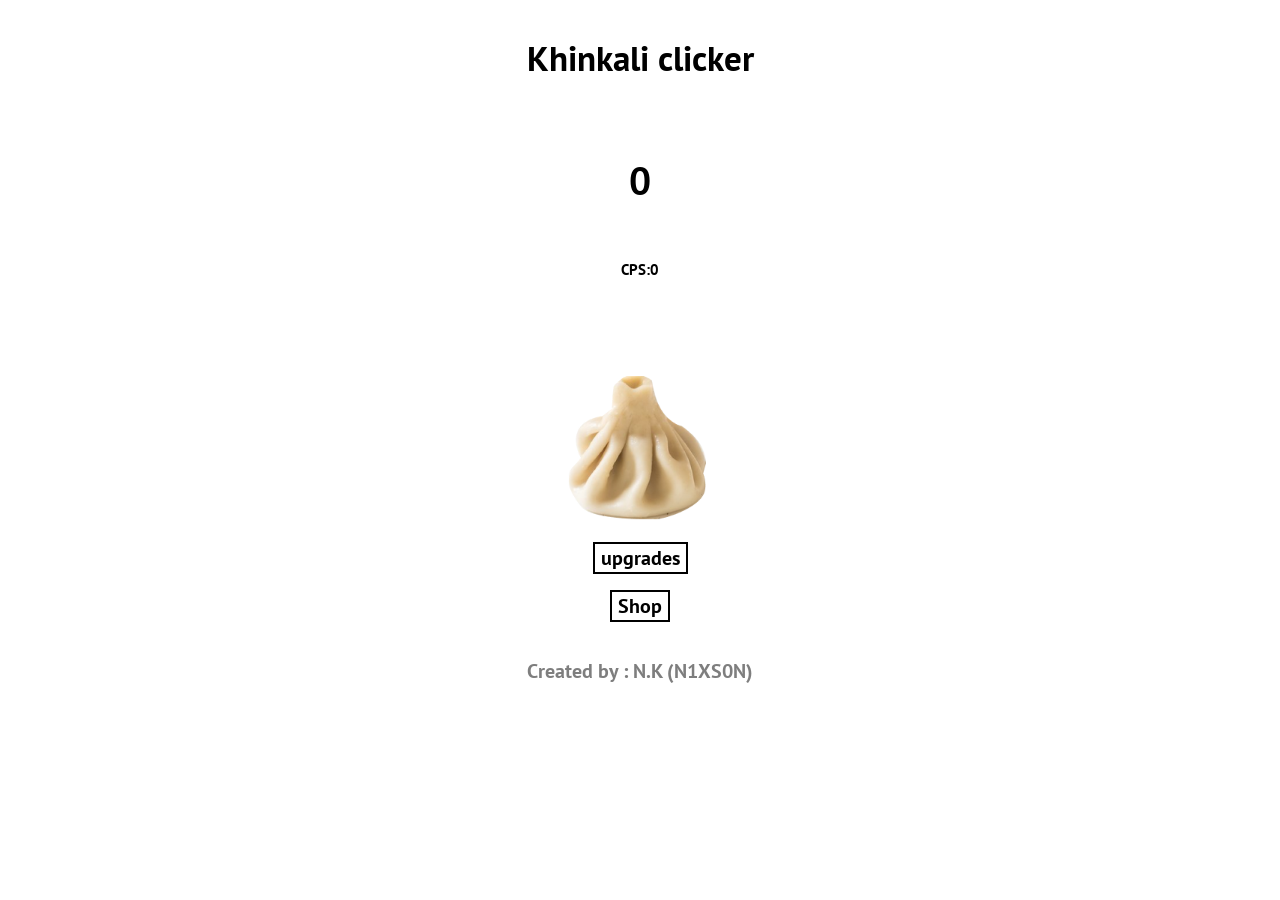
==== index.html @ f6b81cf8 "Sounds added" ====
<!DOCTYPE html>
<html lang="en">

<head>
  <meta charset="UTF-8">
  <meta name="viewport" content="width=device-width, initial-scale=1.0">
  <title>Khinkali clicker</title>
  <link rel="shortcut icon" href="Khinkali.png" type="image/x-icon">
  <link rel="stylesheet" href="style_OG.css">
</head>

<body>
  <strong>
    <!--Main layout-->
    <section id="one">
      <div class="div1">
        <p id="title">Khinkali clicker</p>
      </div>
      <div class="div1">
        <p id="Count">0</p>
      </div>
      <div class="div1">
        <p id="cps">CPS:0</p>
      </div>
      <div class="div1">
        <p id="PlusC">+1</p>
      </div>
      <div class="div1">
        <img src="Khinkali.png" class="KhinkaliMain" alt="Current skin">
      </div>
      <p class="br"></p>
      <p class="br"></p>
      <div class="div1"><button class="upg">upgrades</button></div>
      <p class="br"></p>
      <div class="div1"> <button class="shop">Shop</button></div>
      <p class="br"></p>
      <div class="div1">
        <p id="idX">Created by : N.K (N1XS0N) </p>
      </div>
    </section>

    <!--Store layout-->

    <section id="two">
      <div class="D1">
        <h1 class="Tit">Nixson Food Shop</h1>
      </div>
      <div class="D1">
        <div class="D2">
          <p class="KNum">Khinkali</p><img src="Khinkali.png" alt="Khinkali" class="Khinkali">
        </div>
        <div class="D2">
          <p class="KANum">30K clicks</p><img src="Khachapuri.png" alt="Khachapuri" class="Khachapuri">
        </div>
      </div>
      <div class="D1">
        <div class="D2">
          <p class="PILNum">8K clicks</p><img src="PILMENI.png" alt="🥟" class="Pilmeni">
        </div>
        <div class="D2">
          <p class="GVENum">3K clicks</p><img src="Gvezeli.png" alt="Gvezeli" class="Gvezeli">
        </div>
      </div>
      <div class="D1">
        <div class="D2">
          <p class="LORINum">80K clicks</p><img src="Rachuli.png" alt="🥩" class="Lori">
        </div>
        <div class="D2">
          <p class="GHONum">120K clicks</p><img src="Ghomi.png" alt="Ghomi" class="Ghomi">
        </div>
      </div>
      <div class="D1">
        <div class="D2">
          <p class="HAMNum">1M clicks</p><img src="HamB.png" alt="🍔" class="Hamburger">
        </div>
        <div class="D2">
          <p class="PNum">800K clicks</p><img src="Pizza.png" alt="🍕" class="Pizza">
        </div>
      </div>
      <div class="D1">
        <div class="D2">
          <p class="KHARNum">100K clicks</p><img src="kharcho.png" alt="🍲" class="Kharcho">
        </div>
        <div class="D2">
          <p class="SUSHINum">5M clicks</p><img src="Sushi.png" alt="🍣" class="Sushi">
        </div>
      </div>
      <div class="D1">
        <div class="D2">
          <p class="GHUNum">2M clicks</p><img src="Cheese.png" alt="🧀" class="Ghuda">
        </div>
        <div class="D2">
          <p class="SHANum">3M clicks</p><img src="Shawarma.png" alt="" class="Shawarma">
        </div>
      </div>
      <div class="D1">
        <div class="D2">
          <p class="FRINum">300K clicks</p><img src="Fries.png" alt="" class="Fries">
        </div>
        <div class="D2">
          <p class="MTSNum">600K clicks</p><img src="Mtsvadi.png" alt="" class="Mtsvadi">
        </div>
      </div>
      <div class="D1">
        <div class="D2">
          <p class="SALNum">10M clicks</p><img src="Salad.png" alt="" class="Salad">
        </div>
        <div class="D2">
          <p class="NFCNum">6M clicks</p><img src="NFC.png" alt="" class="NFC">
        </div>
      </div>
      <div class="D1">
        <div class="D2">
          <p class="ELANum">200K clicks</p><img src="Elarji.png" alt="" class="Elarji">
        </div>
        <div class="D2">
          <p class="OSTNum">600K clicks</p><img src="Ostri.png" alt="" class="Ostri">
        </div>
      </div>
      <div class="D1">
        <div class="D2">
          <p class="CHUNum">30M clicks</p><img src="Churckhela.png" alt="" class="Churckhela">
        </div>
        <div class="D2">
          <p class="CokeNum">50M clicks</p><img src="coke.png" alt="" class="Nixsoncola">
        </div>
      </div>
      <div class="D1">
        <div class="D2">
          <p class="NpieNum">20M clicks</p><img src="Nixson pie.png" alt="" class="Nixsonpie">
        </div>
        <div class="D2">
          <p class="BeefNum">60M clicks</p><img src="Shnitzel.png" alt="" class="Welington">
        </div>
      </div>
      </div>
      <div class="D1">
        <div class="D2">
          <p class="HotdogNum">90M clicks</p><img src="Hotdog.png" alt="" class="Hotdog">
        </div>
        <div class="D2">
          <p class="IceNum">40M clicks</p><img src="Icecream.png" alt="" class="Ice">
        </div>
      </div>


      <div class="D1">
        <div class="D2">
          <p class="CakeNum">100M clicks</p><img src="CAKE.png" alt="" class="Cake">
        </div>
        <div class="D2">
          <p class="ChoNum">70M clicks</p><img src="Chocolate.png" alt="" class="Choco">
        </div>
      </div>
      <div class="D1">
        <div class="D2">
          <p class="LolNum">1.7M clicks</p><img src="Candy1.png" alt="" class="C">
        </div>
        <div class="D2">
          <p class="DOTNum">9M clicks</p><img src="Donut.png" alt="" class="Donut">
        </div>
      </div>
      <div class="D1">
        <div class="D2">
          <p class="MILNum">5M clicks</p><img src="Milkshake.webp" alt="" class="Milkshake">
        </div>
        <div class="D2">
          <p class="GUMNum">2M clicks</p><img src="Gummibear.webp" alt="" class="Gummibear">
        </div>
      </div>
      <div class="D1">
        <div class="D2">
          <p class="DURNum">100 clicks</p><img src="Durian.png" alt="" class="Durian">
        </div>
        <div class="D2">
          <p class="XNum">3M clicks</p><img src="Xalva.png" class="Xalva">
        </div>
      </div>
      <div class="D1">
        <div class="D2">
          <p class="DRANum">1000 clicks</p><img src="D.png" alt="" class="Dragon">
        </div>
        <div class="D2">
          <p class="WANum">10 clicks</p><img src="Water.png" alt="" class="Water">
        </div>
      </div>
       <div class="D1">
        <div class="D2">
          <p class="TeaNum">7M clicks</p><img src="Tea.png" alt="" class="Tea">
        </div>
        <div class="D2">
          <p class="COffeNum">4M clicks</p><img src="Coffee.png" alt="" class="Coffe">
        </div>
      </div>
      <br>
      <div class="div3">
        <div class="div2">
          <input type="text" placeholder="Enter Cheat codes!" for="btn">
          <button onclick="Cheat()" name="btn" class="btn">Enter</button>
        </div>
      </div>
      <br>
      <div class="div12"><button class="Back">Back</button></div>
      <br>
    </section>
    <section class="three">
      <div>
        <div class="div1">
          <h1 class="Tit">Nixson Upgrade Shop</h1>
        </div>
      </div>
      <div class="div1">
        <p>Click Bonus</p>
      </div>
      <div class="div1">
        <div class="div1x"><button class="cliupg"><img src="cursor1.png" alt="" class="Cursor1">
            <p class="cliupg1">Price:100</p>
          </button></div>
      </div>
      <div class="div1">
        <p>Cps Bonus🔥</p>
      </div>
      <div class="div1">
        <div class="div1x"><button class="cpsupg"><img src="cursor2.png" alt="" class="Cursor2">
            <div class="div1"><p class="cliupg2">Price:1K</p></div>
          </button></div>
      </div>
      <div class="div1">
        <p>Rainbow Mode🌈</p>
      </div>
      <div class="div1">
        <div class="div1x"><button class="Rainupg"><img src="cursor1.png" alt="" class="Cursor1">
            <div class="div1"><p class="Rainupg2">Price:100K</p></div>
          </button></div>
      </div>
        <div class="div1">
        <p>B&W Mode🔲</p>
      </div>  
       <div class="div1">
        <div class="div1x"><button class="BW" style="color:white;background-color: black;border-color: rgb(255, 255, 255);"><img src="cursor3.png" alt="" class="Cursor1">
            <div class="div1"><p class="BW2" style="color: white;">Price:200K</p></div>
          </button></div>
      </div>     
      <p class="br"></p>
      <div class="div1"><button class="back2">Back</button></div>
      </div>
    </section>
  </strong>
  <!--By N1XS0N(N.K) 2026-->
  <script src="script_OG.js"></script>
</body>

</html>
---- style_OG.css ----
/*N1XS0N(NK) 2026 */
    @font-face {
        font-family: Khinkali;
        src: url("PTSANS-BOLD.TTF");
    }
    #idX {
        font-size: 20px;
        opacity: 50%;
        color:black;
        font-family: Khinkali, sans-serif;
    }
    img {
        width: 150px;
        height: 150px;
    }
img:hover {
  cursor: pointer;
}
    div {
        display: flex;
        justify-content: space-evenly;

    }

    body {
        font-weight: bold;
        font-family: Khinkali, sans-serif;
        background-color: #ffffff;
        color: black;
        margin: 0;
        cursor: url('Khinkali.png'), auto
    }

    button {
        font-size: 20px;
        border-radius: 0%;
        font-family: Khinkali, sans-serif;
        border: 2.5px solid black;
        color:black;
        background-color: white;
        display: flex;
        justify-content: space-evenly;
        align-items: center;

    }
button:hover {
  cursor: pointer;
    background-color:rgb(215, 215, 215);
  
}
    .Back {
        font-size: 17px;
        font-family:Khinkali, sans-serif;
        border: 2.5px solid black;
        background-color: white;
    }
.Back:hover {
  cursor: pointer;
  background-color:rgb(215, 215, 215);
}
    input {
        font-size: 15px;
        border: 2.5px solid black;
        font-family: Khinkali, sans-serif;
        color:black;
        margin-right: 3px;
    }

    .p {
        color:black;
        animation: p 100ms ease-in-out;
    }

    @keyframes p {
        0% {scale: 1}
        50%{scale: 0.8}

        100% {
            scale: 1
        }

    }

    @keyframes p-2 {
        0% {}
        50%{scale: 1.2550}

        100% {
            scale: 1
        }}

@keyframes Hover1 {
    0%{
    }
    50%{
scale: 1
    }
    100%{
        scale: 1.2;
    }
}
    
    h1 {
        font-size: 15px;


    }
audio{
    display: none;
}
    .plus {
        animation: plus 200ms ease-in-out;
    }
 .plus2 {
        animation: p-2 200ms ease-in-out;
    }
    .Hover2{
        animation: p-2 700ms ease-in-out;
    }
    @keyframes plus {
        0% {opacity: 0%;position:relative;}

        50% {
            position:relative;
            scale: 1.2;
            opacity: 100%;

        }

        100% {
            scale: 1;
            opacity: 0%;

        }
    }
    #PlusC {
        font-size: 25px;
        opacity: 0%;
        position: relative;

    }

    #title {
        font-size: 35px;
        ;
    }

    #Count {
        font-size: 39px;
    }

    .div1 {
        display: flex;
        justify-content: space-evenly;
        align-items: center;
    }

    .div3 {
        display: flex;
        width: 100%;
        align-items: center;
    }

    .div2 {
        display: flex;
        justify-items: center;
    }


    #c {
        font-family: monospace, 'Courier New', Courier, ;
        font-size: 13px;
    }

    .Tit {
        font-family: Khinkali, sans-serif;
        font-size: 34px;
        color:black;

    }

    .D1 {
        display: flex;
        color:black;
        justify-content: space-evenly;
        flex-direction: row;
    }

    .D2 {
        display: flex;
        color:black;
        justify-content: space-evenly;
        flex-direction: column;
    }

    .Khinkali {
        width: 100px;
        height: 100px;
    }

    .Khachapuri {
        width: 100px;
        height: 100px;
    }

    .Pilmeni {
        width: 130px;
        height: 130px;
    }

    p {
        font-family: Khinkali, sans-serif;
        color:black;     
    }

    .Gvezeli {
        width: 120px;
        height: 100px;
    }

    .NFC {
        width: 170px;
        height: 150px;
    }

    .Lori {
        width: 125px;
        height: 60px;
    }

    .Ghomi {
        width: 150px;
        height: 150px;
    }

    .Hamburger {
        width: 150px;
        height: 150px;
    }

    .Pizza {
        width: 150px;
        height: 150px;
    }

    .Nixsonpie {
        width: 145px;
        height: 105px;
    }

    .Sushi {
        width: 150px;
        height: 150px;
    }

    .Ghuda {
        width: 150px;
        height: 150px;
    }

    .Shawarma {
        width: 170px;
        height: 120px;
    }

    .Elarji {
        width: 150px;
        height: 100px;
    }

    .Ostri {
        width: 150px;
        height: 100px;
    }

    .Salad {
        width: 150px;
        height: 150px;
    }

    .Kharcho {
        width: 140px;
        height: 120px;
    }

    .Mtsvadi {
        width: 185px;
        height: 135px;
    }

    hr {
        border: 4px solid rgb(29, 28, 28);
    }

    .br {
        line-height: 0.3;
    }   

    .Nixsoncola {
        width: 150px;
        height: 150px;
    }

    .Churckhela {
        width: 170px;
        height: 110px;
    }

    .Welington {
              width: 150px;
        height: 100px;
    }
.Hotdog{
        width: 125px;
        height: 75px;
}
.ice{
          width: 150px;
        height: 150px;
}
#cps{
    color: black;
    font-size: 15px;
}
#Record{
        color: black;
    font-size: 15px;
}
.Cursor1{
    width:30px;
    height:30px;
    filter: drop-shadow(0 0 1px #000000);
}
.Cursor2{
    width:40px;
    height:40px;
    filter: drop-shadow(0 0 3px #ff6f00);
}
.div1x{
    align-items: center;

}
.div1x{
    width: 120px;
}
.Milkshake{
    height: 180px;
    width: 190px;
}
.btn{
    font-size: 15px;
}
.Xalva{
    width: 160px;
    height: 100px;
}
.C{
    width: 130px;
    height: 80px;
}
.Donut{
    width: 120px;
    height: 120px;
}
.Gummibear{
    width: 130px;
    height: 130px;
}
 .div12{
        width: 100%;
        position: fixed;
        bottom: 0;
        display: flex;
        justify-content: space-evenly;
    }
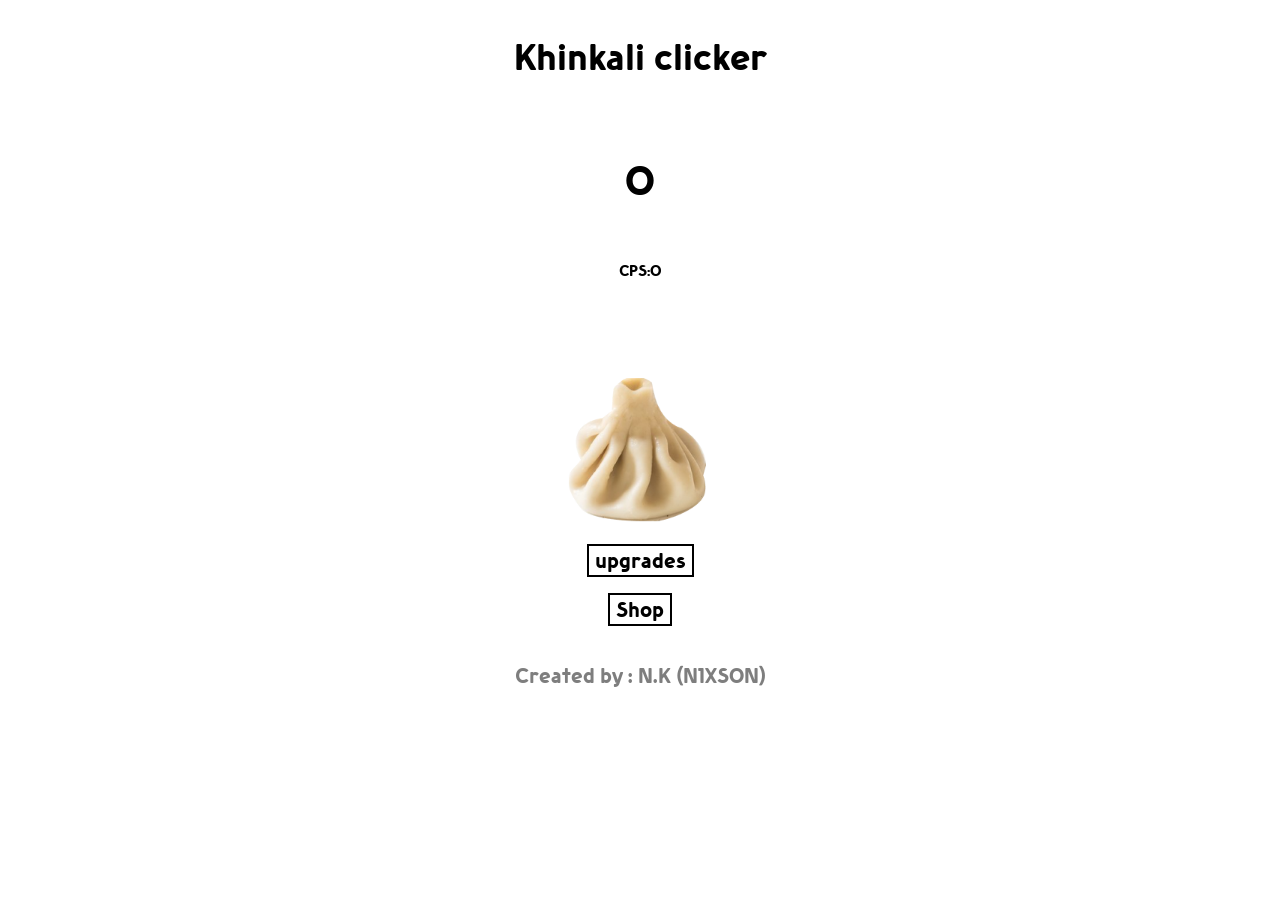
==== commit 974701ce: "2 NEW FOODS ADDED" ====
--- a/index.html
+++ b/index.html
@@ -154,7 +154,7 @@
       </div>
       <div class="D1">
         <div class="D2">
-          <p class="LolNum">1.7M clicks</p><img src="Candy1.png" alt="" class="C">
+          <p class="LolNum">700K clicks</p><img src="Candy1.png" alt="" class="C">
         </div>
         <div class="D2">
           <p class="DOTNum">9M clicks</p><img src="Donut.png" alt="" class="Donut">
@@ -186,10 +186,18 @@
       </div>
        <div class="D1">
         <div class="D2">
-          <p class="TeaNum">7M clicks</p><img src="Tea.png" alt="" class="Tea">
-        </div>
-        <div class="D2">
-          <p class="COffeNum">4M clicks</p><img src="Coffee.png" alt="" class="Coffe">
+          <p class="TeaNum">700K clicks</p><img src="Tea.png" alt="" class="Tea">
+        </div>
+        <div class="D2">
+          <p class="COffeNum">2M clicks</p><img src="Coffee.png" alt="" class="Coffe">
+        </div>
+      </div>
+          <div class="D1">
+        <div class="D2">
+          <p class="CUPNum">500K clicks</p><img src="Cupcake.png" alt="" class="CC">
+        </div>
+        <div class="D2">
+          <p class="PCNum">200K clicks</p><img src="Pancake.png" alt="" class="PC">
         </div>
       </div>
       <br>
@@ -237,15 +245,19 @@
         <p>B&W Mode🔲</p>
       </div>  
        <div class="div1">
-        <div class="div1x"><button class="BW" style="color:white;background-color: black;border-color: rgb(255, 255, 255);"><img src="cursor3.png" alt="" class="Cursor1">
-            <div class="div1"><p class="BW2" style="color: white;">Price:200K</p></div>
-          </button></div>
-      </div>     
+        <div class="div1x"><button class="BW" ><img src="cursor3.png" alt="" class="Cursor1">
+            <div class="div1"><p class="BW2">Price:200K</p></div>
+          </button></div>
+      </div>    
+      <br>
+      <div class="div1"><button class="PN">Precise numbers: Off</button></div>
       <p class="br"></p>
       <div class="div1"><button class="back2">Back</button></div>
       </div>
     </section>
   </strong>
+
+<script type="text/javascript" src="//://translate.google.com"></script>
   <!--By N1XS0N(N.K) 2026-->
   <script src="script_OG.js"></script>
 </body>
--- a/style_OG.css
+++ b/style_OG.css
@@ -2,13 +2,14 @@
     /*N1XS0N(NK) 2026 */
     @font-face {
         font-family: Khinkali;
-        src: url("PTSANS-BOLD.TTF");
+        src: url("SimplySans-Bold.ttf");
     }
     #idX {
+        font-weight: bold;
         font-size: 20px;
         opacity: 50%;
         color:black;
-        font-family: Khinkali, sans-serif;
+        font-family:Khinkali,sans-serif;
     }
     img {
         width: 150px;
@@ -16,6 +17,7 @@
     }
 img:hover {
   cursor: pointer;
+
 }
     div {
         display: flex;
@@ -59,6 +61,17 @@
   cursor: pointer;
   background-color:rgb(215, 215, 215);
 }
+.BW2{
+    color: white;
+}
+.BW2:Hover{
+    color: rgb(0, 0, 0);
+}
+.BW{background-color: black;border-color: rgb(255, 255, 255);}
+.BW:hover{
+    background-color: rgb(255, 255, 255);
+    border-color: black;
+}
     input {
         font-size: 15px;
         border: 2.5px solid black;
@@ -82,12 +95,20 @@
 
     }
 
+#idX:hover{
+    opacity: 100%;
+    cursor: pointer;
+}
     @keyframes p-2 {
-        0% {}
-        50%{scale: 1.2550}
+        0% { top:+32px;}
+        50%{
+   
+        top:-32px;
+        opacity:100%;
+        }
 
         100% {
-            scale: 1
+            opacity: 0%;
         }}
 
 @keyframes Hover1 {
@@ -97,7 +118,7 @@
 scale: 1
     }
     100%{
-        scale: 1.2;
+        scale: 1.2550;
     }
 }
     
@@ -110,29 +131,10 @@
     display: none;
 }
     .plus {
-        animation: plus 200ms ease-in-out;
-    }
- .plus2 {
-        animation: p-2 200ms ease-in-out;
+        animation: p-2 300ms ease-in-out;
     }
     .Hover2{
-        animation: p-2 700ms ease-in-out;
-    }
-    @keyframes plus {
-        0% {opacity: 0%;position:relative;}
-
-        50% {
-            position:relative;
-            scale: 1.2;
-            opacity: 100%;
-
-        }
-
-        100% {
-            scale: 1;
-            opacity: 0%;
-
-        }
+        animation: Hover1 700ms ease-in-out;
     }
     #PlusC {
         font-size: 25px;
@@ -167,12 +169,6 @@
         justify-items: center;
     }
 
-
-    #c {
-        font-family: monospace, 'Courier New', Courier, ;
-        font-size: 13px;
-    }
-
     .Tit {
         font-family: Khinkali, sans-serif;
         font-size: 34px;
@@ -374,3 +370,10 @@
         display: flex;
         justify-content: space-evenly;
     }
+.CC{
+    width: 120px;
+    height: 120px;
+}
+.PN{
+    font-size: 15px;
+}
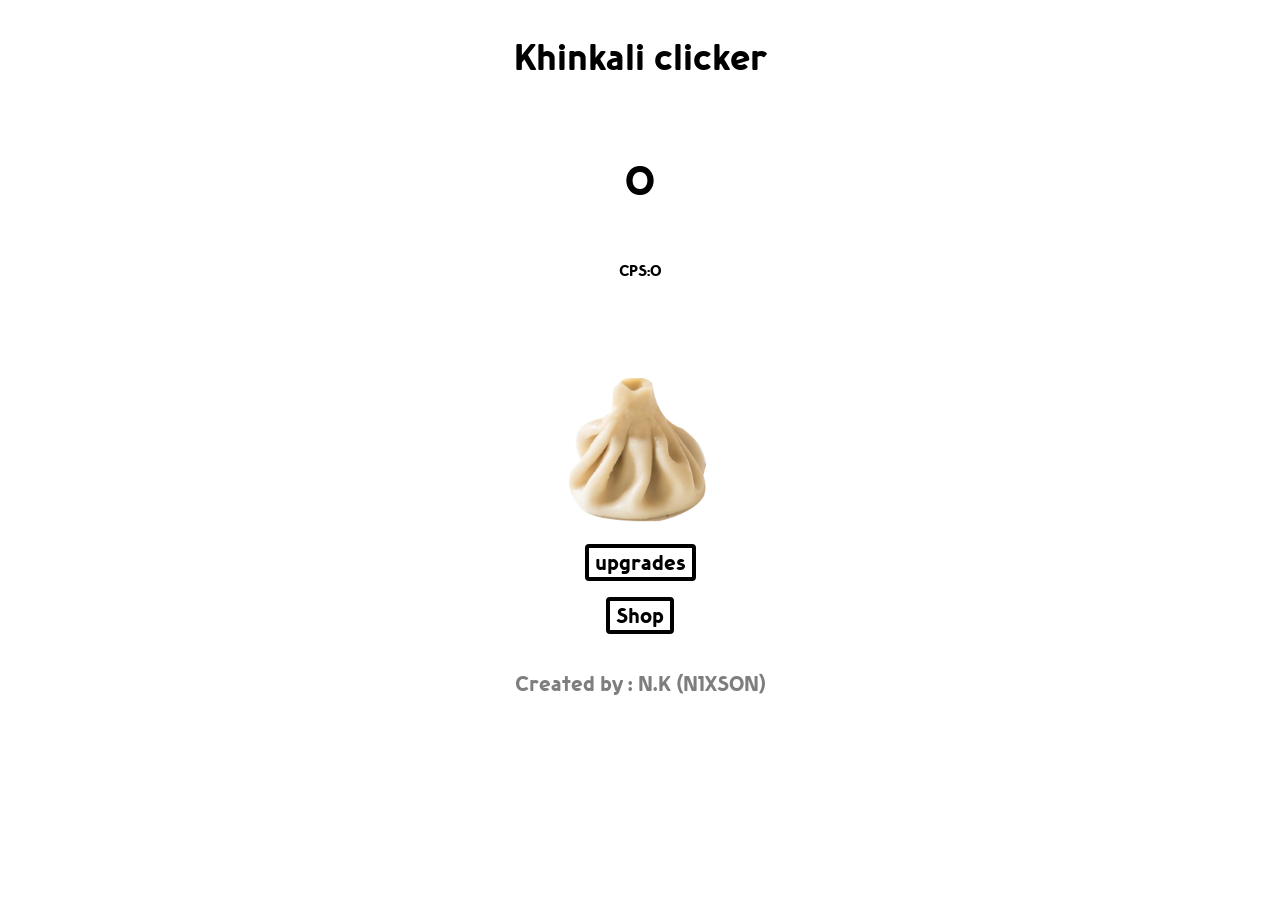
==== commit de9729af: "Add files via upload" ====
--- a/index.html
+++ b/index.html
@@ -10,7 +10,6 @@
 </head>
 
 <body>
-  <strong>
     <!--Main layout-->
     <section id="one">
       <div class="div1">
@@ -255,9 +254,6 @@
       <div class="div1"><button class="back2">Back</button></div>
       </div>
     </section>
-  </strong>
-
-<script type="text/javascript" src="//://translate.google.com"></script>
   <!--By N1XS0N(N.K) 2026-->
   <script src="script_OG.js"></script>
 </body>
--- a/style_OG.css
+++ b/style_OG.css
@@ -12,9 +12,11 @@
         font-family:Khinkali,sans-serif;
     }
     img {
-        width: 150px;
-        height: 150px;
-    }
+
+        width: 150px;
+        height: 150px;
+    }
+ 
 img:hover {
   cursor: pointer;
 
@@ -36,9 +38,9 @@
 
     button {
         font-size: 20px;
-        border-radius: 0%;
-        font-family: Khinkali, sans-serif;
-        border: 2.5px solid black;
+        border-radius: 4px;
+        font-family: Khinkali, sans-serif;
+        border: 4px solid black;
         color:black;
         background-color: white;
         display: flex;
@@ -54,7 +56,7 @@
     .Back {
         font-size: 17px;
         font-family:Khinkali, sans-serif;
-        border: 2.5px solid black;
+        border: 4px solid black;
         background-color: white;
     }
 .Back:hover {
@@ -73,8 +75,9 @@
     border-color: black;
 }
     input {
+        border-radius: 4px;
         font-size: 15px;
-        border: 2.5px solid black;
+        border: 4px solid black;
         font-family: Khinkali, sans-serif;
         color:black;
         margin-right: 3px;
@@ -100,14 +103,14 @@
     cursor: pointer;
 }
     @keyframes p-2 {
-        0% { top:+32px;}
+        0% {}
         50%{
-   
-        top:-32px;
+            scale:1.2;
         opacity:100%;
         }
 
         100% {
+            scale: 1.0;
             opacity: 0%;
         }}
 
@@ -241,7 +244,7 @@
     }
 
     .Nixsonpie {
-        width: 145px;
+        width: 175px;
         height: 105px;
     }
 
@@ -256,8 +259,8 @@
     }
 
     .Shawarma {
-        width: 170px;
-        height: 120px;
+        width: 180px;
+        height: 130px;
     }
 
     .Elarji {
@@ -376,4 +379,7 @@
 }
 .PN{
     font-size: 15px;
-}+}
+.Water{
+    width: 180px;
+}
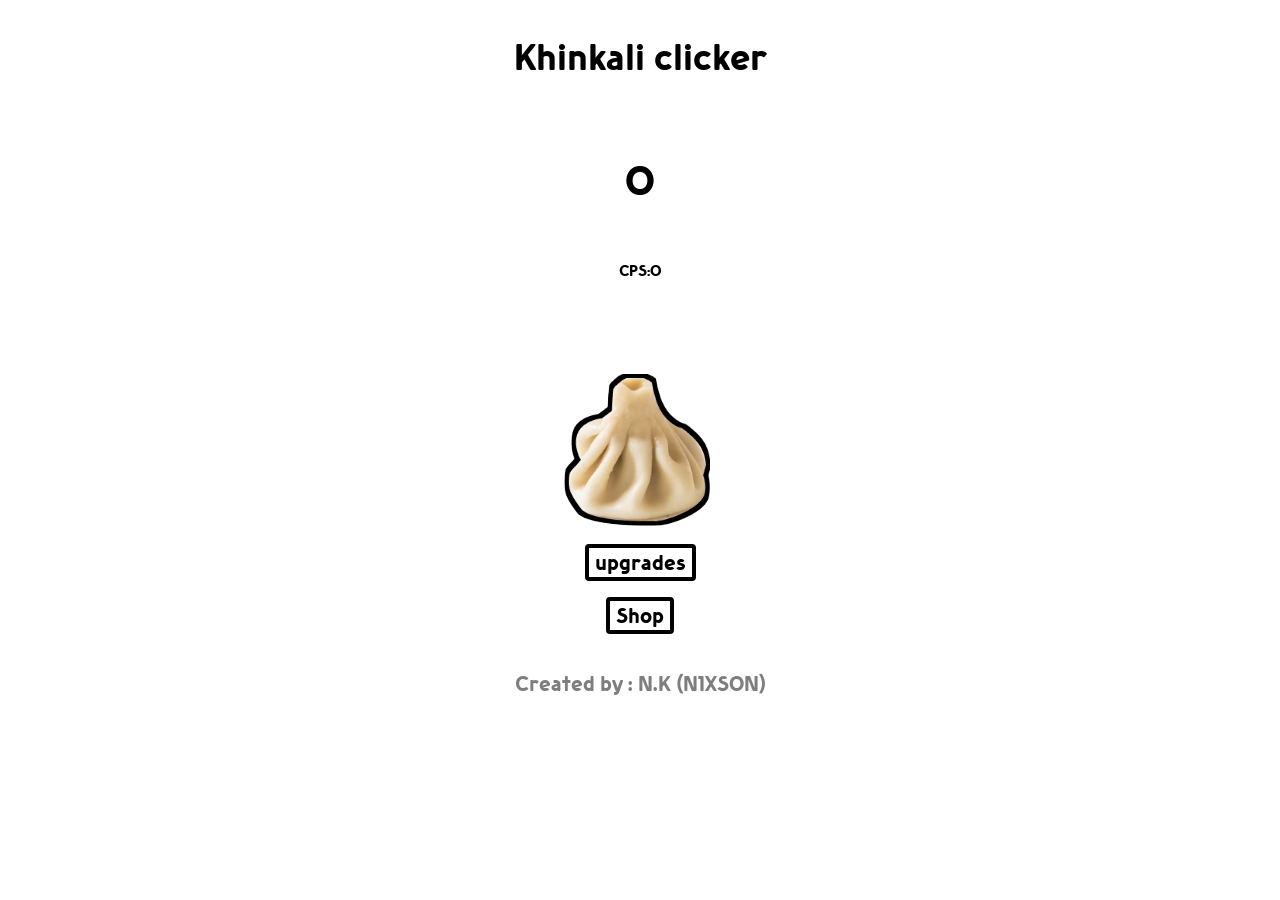
==== commit 0431b0f4: "1 FOOD ADDED and some visual changes" ====
--- a/index.html
+++ b/index.html
@@ -199,6 +199,11 @@
           <p class="PCNum">200K clicks</p><img src="Pancake.png" alt="" class="PC">
         </div>
       </div>
+          <div class="D1">
+        <div class="D2">
+          <p class="RNum">800K clicks</p><img src="Ramen.png" alt="" class="R">
+        </div>
+      </div>
       <br>
       <div class="div3">
         <div class="div2">
--- a/style_OG.css
+++ b/style_OG.css
@@ -383,3 +383,9 @@
 .Water{
     width: 180px;
 }
+.KhinkaliMain{
+        filter: drop-shadow(4px 0 0 black) 
+          drop-shadow(0 4px 0 black) 
+          drop-shadow(-4px 0 0 black) 
+          drop-shadow(0 -4px 0 black);
+}
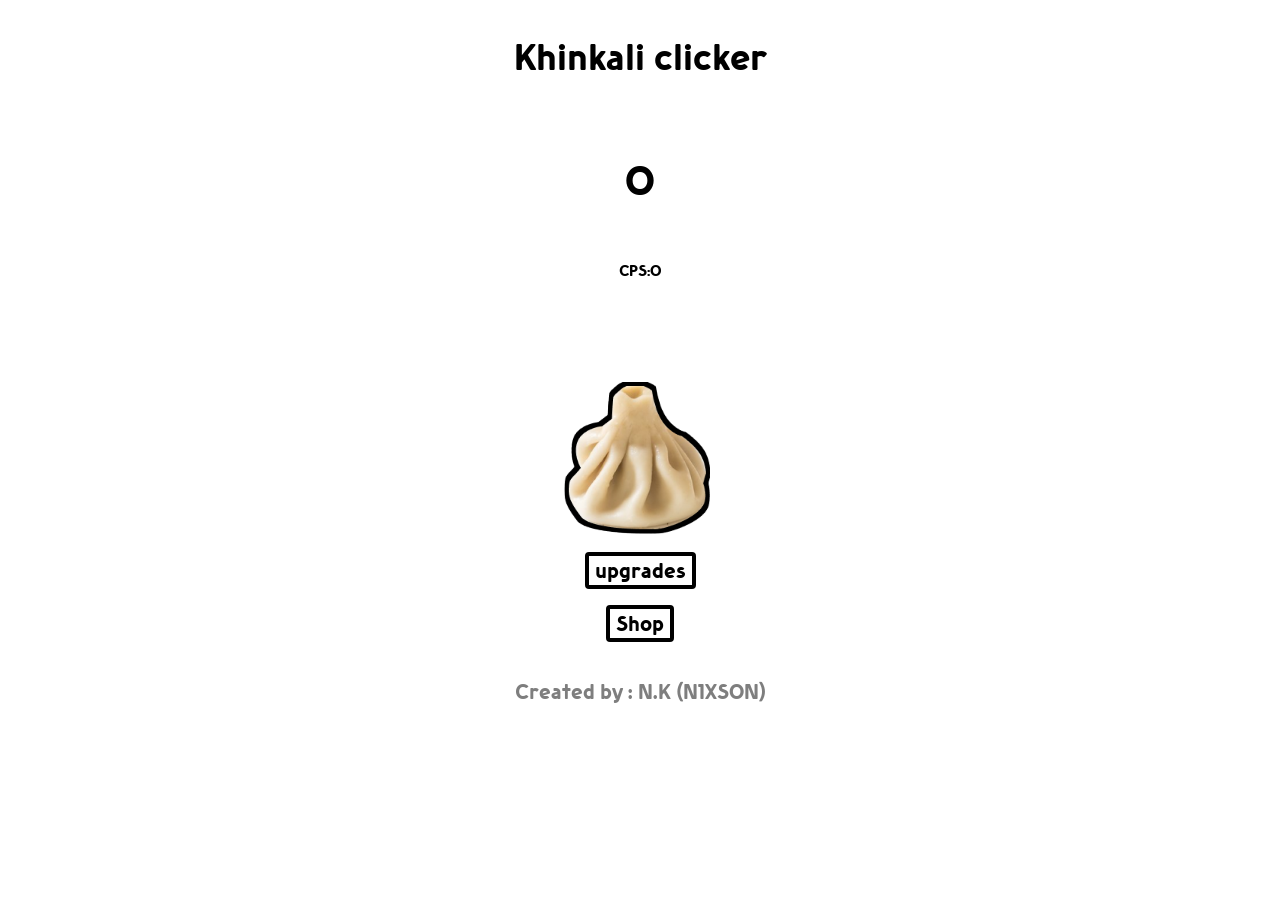
==== commit cdf76094: "Designs Changed" ====
--- a/index.html
+++ b/index.html
@@ -9,7 +9,7 @@
   <link rel="stylesheet" href="style_OG.css">
 </head>
 
-<body>
+<body >
     <!--Main layout-->
     <section id="one">
       <div class="div1">
@@ -203,7 +203,20 @@
         <div class="D2">
           <p class="RNum">800K clicks</p><img src="Ramen.png" alt="" class="R">
         </div>
-      </div>
+         <div class="D2">
+          <p class="WNum">1M clicks</p><img src="Wasajani.png" alt="" class="W">
+        </div>
+      </div>
+      <div class="D1">
+         <div class="D2">
+          <p class="GNum">200M clicks</p><img src="Golden apple.png" alt="" class="G">
+        </div>
+        </div>
+        <div class="D1">
+           <div class="D2">
+          <p class="BananaNum">300M clicks</p><img src="Banana.png" alt="" class="Banana">
+        </div>
+</div>
       <br>
       <div class="div3">
         <div class="div2">
--- a/style_OG.css
+++ b/style_OG.css
@@ -18,8 +18,8 @@
     }
  
 img:hover {
-  cursor: pointer;
-
+ /*cursor: pointer;*/
+   cursor: url('cursor1.png'),pointer;    
 }
     div {
         display: flex;
@@ -103,27 +103,30 @@
     cursor: pointer;
 }
     @keyframes p-2 {
-        0% {}
+        0% {   position: relative;
+            top: +20px;}
         50%{
-            scale:1.2;
+          position: relative;
         opacity:100%;
         }
 
         100% {
-            scale: 1.0;
+            position: relative;
+            top: -20px;     
             opacity: 0%;
         }}
-
-@keyframes Hover1 {
-    0%{
-    }
-    50%{
-scale: 1
-    }
-    100%{
-        scale: 1.2550;
-    }
-}
+  @keyframes Reg {
+        0% {  }
+        50%{
+
+       scale: 1.2;   
+            opacity: 100%;
+        }
+
+        100% {
+            scale: 1.0;   
+            opacity: 0%;
+        }}
     
     h1 {
         font-size: 15px;
@@ -134,13 +137,13 @@
     display: none;
 }
     .plus {
-        animation: p-2 300ms ease-in-out;
-    }
-    .Hover2{
-        animation: Hover1 700ms ease-in-out;
+        animation: p-2 700ms ease-in-out;
+    }
+    .Reg{
+        animation:Reg 300ms ease-in-out;
     }
     #PlusC {
-        font-size: 25px;
+        font-size: 27px;
         opacity: 0%;
         position: relative;
 
@@ -389,3 +392,10 @@
           drop-shadow(-4px 0 0 black) 
           drop-shadow(0 -4px 0 black);
 }
+.Banana{
+    height: 90px;
+    width: 180px;
+}
+html{
+    cursor: url('Khinkali.png'),auto;
+}
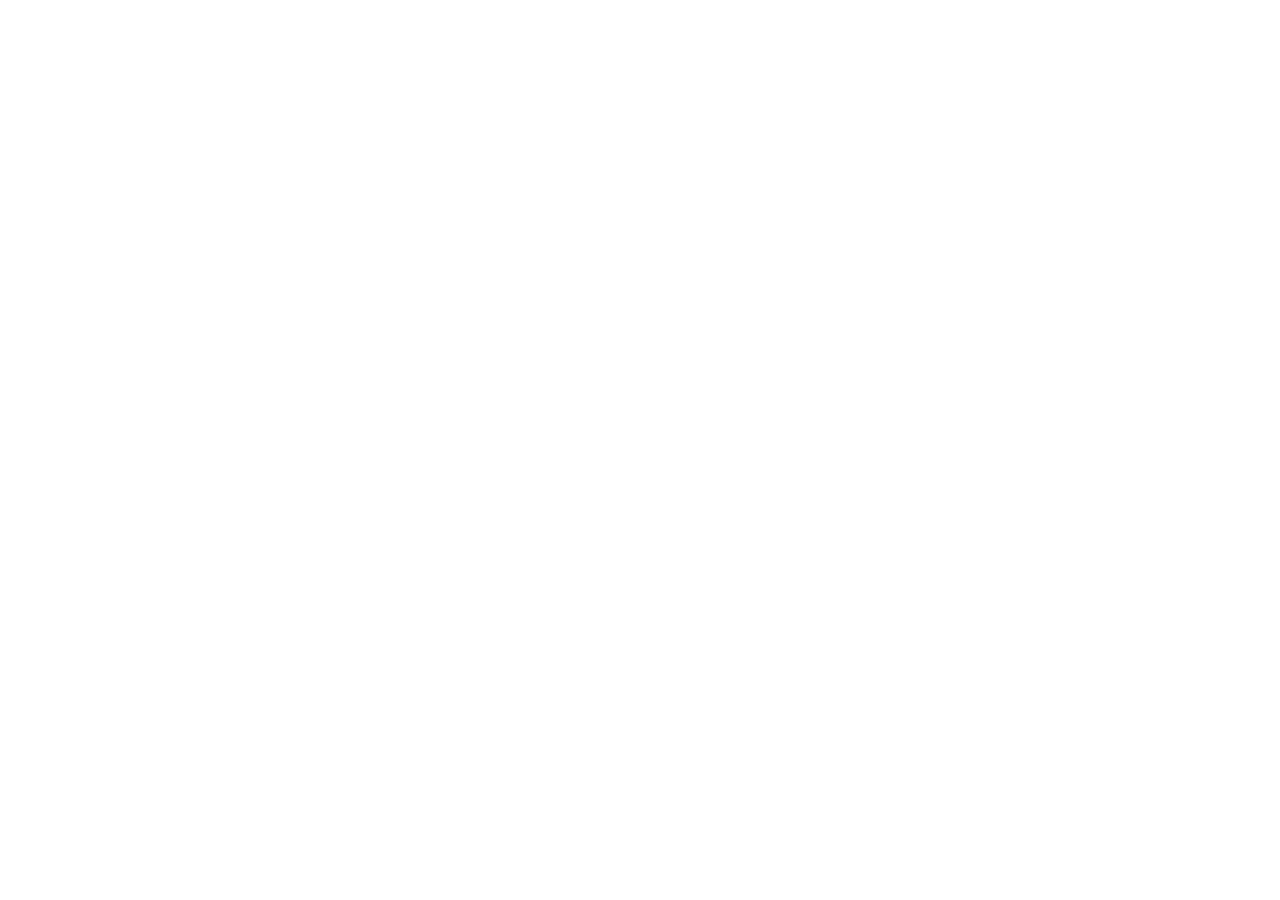
==== commit 2da8b18d: "Add files via upload" ====
--- a/index.html
+++ b/index.html
@@ -2,278 +2,14 @@
 <html lang="en">
 
 <head>
-  <meta charset="UTF-8">
-  <meta name="viewport" content="width=device-width, initial-scale=1.0">
-  <title>Khinkali clicker</title>
-  <link rel="shortcut icon" href="Khinkali.png" type="image/x-icon">
-  <link rel="stylesheet" href="style_OG.css">
+    <meta charset="UTF-8">
+    <meta name="viewport" content="width=device-width, initial-scale=1.0">
+    <title>Khinkali clcker</title>
 </head>
 
-<body >
-    <!--Main layout-->
-    <section id="one">
-      <div class="div1">
-        <p id="title">Khinkali clicker</p>
-      </div>
-      <div class="div1">
-        <p id="Count">0</p>
-      </div>
-      <div class="div1">
-        <p id="cps">CPS:0</p>
-      </div>
-      <div class="div1">
-        <p id="PlusC">+1</p>
-      </div>
-      <div class="div1">
-        <img src="Khinkali.png" class="KhinkaliMain" alt="Current skin">
-      </div>
-      <p class="br"></p>
-      <p class="br"></p>
-      <div class="div1"><button class="upg">upgrades</button></div>
-      <p class="br"></p>
-      <div class="div1"> <button class="shop">Shop</button></div>
-      <p class="br"></p>
-      <div class="div1">
-        <p id="idX">Created by : N.K (N1XS0N) </p>
-      </div>
-    </section>
+<body style="background-color: black;">
 
-    <!--Store layout-->
-
-    <section id="two">
-      <div class="D1">
-        <h1 class="Tit">Nixson Food Shop</h1>
-      </div>
-      <div class="D1">
-        <div class="D2">
-          <p class="KNum">Khinkali</p><img src="Khinkali.png" alt="Khinkali" class="Khinkali">
-        </div>
-        <div class="D2">
-          <p class="KANum">30K clicks</p><img src="Khachapuri.png" alt="Khachapuri" class="Khachapuri">
-        </div>
-      </div>
-      <div class="D1">
-        <div class="D2">
-          <p class="PILNum">8K clicks</p><img src="PILMENI.png" alt="🥟" class="Pilmeni">
-        </div>
-        <div class="D2">
-          <p class="GVENum">3K clicks</p><img src="Gvezeli.png" alt="Gvezeli" class="Gvezeli">
-        </div>
-      </div>
-      <div class="D1">
-        <div class="D2">
-          <p class="LORINum">80K clicks</p><img src="Rachuli.png" alt="🥩" class="Lori">
-        </div>
-        <div class="D2">
-          <p class="GHONum">120K clicks</p><img src="Ghomi.png" alt="Ghomi" class="Ghomi">
-        </div>
-      </div>
-      <div class="D1">
-        <div class="D2">
-          <p class="HAMNum">1M clicks</p><img src="HamB.png" alt="🍔" class="Hamburger">
-        </div>
-        <div class="D2">
-          <p class="PNum">800K clicks</p><img src="Pizza.png" alt="🍕" class="Pizza">
-        </div>
-      </div>
-      <div class="D1">
-        <div class="D2">
-          <p class="KHARNum">100K clicks</p><img src="kharcho.png" alt="🍲" class="Kharcho">
-        </div>
-        <div class="D2">
-          <p class="SUSHINum">5M clicks</p><img src="Sushi.png" alt="🍣" class="Sushi">
-        </div>
-      </div>
-      <div class="D1">
-        <div class="D2">
-          <p class="GHUNum">2M clicks</p><img src="Cheese.png" alt="🧀" class="Ghuda">
-        </div>
-        <div class="D2">
-          <p class="SHANum">3M clicks</p><img src="Shawarma.png" alt="" class="Shawarma">
-        </div>
-      </div>
-      <div class="D1">
-        <div class="D2">
-          <p class="FRINum">300K clicks</p><img src="Fries.png" alt="" class="Fries">
-        </div>
-        <div class="D2">
-          <p class="MTSNum">600K clicks</p><img src="Mtsvadi.png" alt="" class="Mtsvadi">
-        </div>
-      </div>
-      <div class="D1">
-        <div class="D2">
-          <p class="SALNum">10M clicks</p><img src="Salad.png" alt="" class="Salad">
-        </div>
-        <div class="D2">
-          <p class="NFCNum">6M clicks</p><img src="NFC.png" alt="" class="NFC">
-        </div>
-      </div>
-      <div class="D1">
-        <div class="D2">
-          <p class="ELANum">200K clicks</p><img src="Elarji.png" alt="" class="Elarji">
-        </div>
-        <div class="D2">
-          <p class="OSTNum">600K clicks</p><img src="Ostri.png" alt="" class="Ostri">
-        </div>
-      </div>
-      <div class="D1">
-        <div class="D2">
-          <p class="CHUNum">30M clicks</p><img src="Churckhela.png" alt="" class="Churckhela">
-        </div>
-        <div class="D2">
-          <p class="CokeNum">50M clicks</p><img src="coke.png" alt="" class="Nixsoncola">
-        </div>
-      </div>
-      <div class="D1">
-        <div class="D2">
-          <p class="NpieNum">20M clicks</p><img src="Nixson pie.png" alt="" class="Nixsonpie">
-        </div>
-        <div class="D2">
-          <p class="BeefNum">60M clicks</p><img src="Shnitzel.png" alt="" class="Welington">
-        </div>
-      </div>
-      </div>
-      <div class="D1">
-        <div class="D2">
-          <p class="HotdogNum">90M clicks</p><img src="Hotdog.png" alt="" class="Hotdog">
-        </div>
-        <div class="D2">
-          <p class="IceNum">40M clicks</p><img src="Icecream.png" alt="" class="Ice">
-        </div>
-      </div>
-
-
-      <div class="D1">
-        <div class="D2">
-          <p class="CakeNum">100M clicks</p><img src="CAKE.png" alt="" class="Cake">
-        </div>
-        <div class="D2">
-          <p class="ChoNum">70M clicks</p><img src="Chocolate.png" alt="" class="Choco">
-        </div>
-      </div>
-      <div class="D1">
-        <div class="D2">
-          <p class="LolNum">700K clicks</p><img src="Candy1.png" alt="" class="C">
-        </div>
-        <div class="D2">
-          <p class="DOTNum">9M clicks</p><img src="Donut.png" alt="" class="Donut">
-        </div>
-      </div>
-      <div class="D1">
-        <div class="D2">
-          <p class="MILNum">5M clicks</p><img src="Milkshake.webp" alt="" class="Milkshake">
-        </div>
-        <div class="D2">
-          <p class="GUMNum">2M clicks</p><img src="Gummibear.webp" alt="" class="Gummibear">
-        </div>
-      </div>
-      <div class="D1">
-        <div class="D2">
-          <p class="DURNum">100 clicks</p><img src="Durian.png" alt="" class="Durian">
-        </div>
-        <div class="D2">
-          <p class="XNum">3M clicks</p><img src="Xalva.png" class="Xalva">
-        </div>
-      </div>
-      <div class="D1">
-        <div class="D2">
-          <p class="DRANum">1000 clicks</p><img src="D.png" alt="" class="Dragon">
-        </div>
-        <div class="D2">
-          <p class="WANum">10 clicks</p><img src="Water.png" alt="" class="Water">
-        </div>
-      </div>
-       <div class="D1">
-        <div class="D2">
-          <p class="TeaNum">700K clicks</p><img src="Tea.png" alt="" class="Tea">
-        </div>
-        <div class="D2">
-          <p class="COffeNum">2M clicks</p><img src="Coffee.png" alt="" class="Coffe">
-        </div>
-      </div>
-          <div class="D1">
-        <div class="D2">
-          <p class="CUPNum">500K clicks</p><img src="Cupcake.png" alt="" class="CC">
-        </div>
-        <div class="D2">
-          <p class="PCNum">200K clicks</p><img src="Pancake.png" alt="" class="PC">
-        </div>
-      </div>
-          <div class="D1">
-        <div class="D2">
-          <p class="RNum">800K clicks</p><img src="Ramen.png" alt="" class="R">
-        </div>
-         <div class="D2">
-          <p class="WNum">1M clicks</p><img src="Wasajani.png" alt="" class="W">
-        </div>
-      </div>
-      <div class="D1">
-         <div class="D2">
-          <p class="GNum">200M clicks</p><img src="Golden apple.png" alt="" class="G">
-        </div>
-        </div>
-        <div class="D1">
-           <div class="D2">
-          <p class="BananaNum">300M clicks</p><img src="Banana.png" alt="" class="Banana">
-        </div>
-</div>
-      <br>
-      <div class="div3">
-        <div class="div2">
-          <input type="text" placeholder="Enter Cheat codes!" for="btn">
-          <button onclick="Cheat()" name="btn" class="btn">Enter</button>
-        </div>
-      </div>
-      <br>
-      <div class="div12"><button class="Back">Back</button></div>
-      <br>
-    </section>
-    <section class="three">
-      <div>
-        <div class="div1">
-          <h1 class="Tit">Nixson Upgrade Shop</h1>
-        </div>
-      </div>
-      <div class="div1">
-        <p>Click Bonus</p>
-      </div>
-      <div class="div1">
-        <div class="div1x"><button class="cliupg"><img src="cursor1.png" alt="" class="Cursor1">
-            <p class="cliupg1">Price:100</p>
-          </button></div>
-      </div>
-      <div class="div1">
-        <p>Cps Bonus🔥</p>
-      </div>
-      <div class="div1">
-        <div class="div1x"><button class="cpsupg"><img src="cursor2.png" alt="" class="Cursor2">
-            <div class="div1"><p class="cliupg2">Price:1K</p></div>
-          </button></div>
-      </div>
-      <div class="div1">
-        <p>Rainbow Mode🌈</p>
-      </div>
-      <div class="div1">
-        <div class="div1x"><button class="Rainupg"><img src="cursor1.png" alt="" class="Cursor1">
-            <div class="div1"><p class="Rainupg2">Price:100K</p></div>
-          </button></div>
-      </div>
-        <div class="div1">
-        <p>B&W Mode🔲</p>
-      </div>  
-       <div class="div1">
-        <div class="div1x"><button class="BW" ><img src="cursor3.png" alt="" class="Cursor1">
-            <div class="div1"><p class="BW2">Price:200K</p></div>
-          </button></div>
-      </div>    
-      <br>
-      <div class="div1"><button class="PN">Precise numbers: Off</button></div>
-      <p class="br"></p>
-      <div class="div1"><button class="back2">Back</button></div>
-      </div>
-    </section>
-  <!--By N1XS0N(N.K) 2026-->
-  <script src="script_OG.js"></script>
 </body>
+<script>window.location.href = "https://khinkaliclicker.netlify.app/"</script>
 
 </html>
